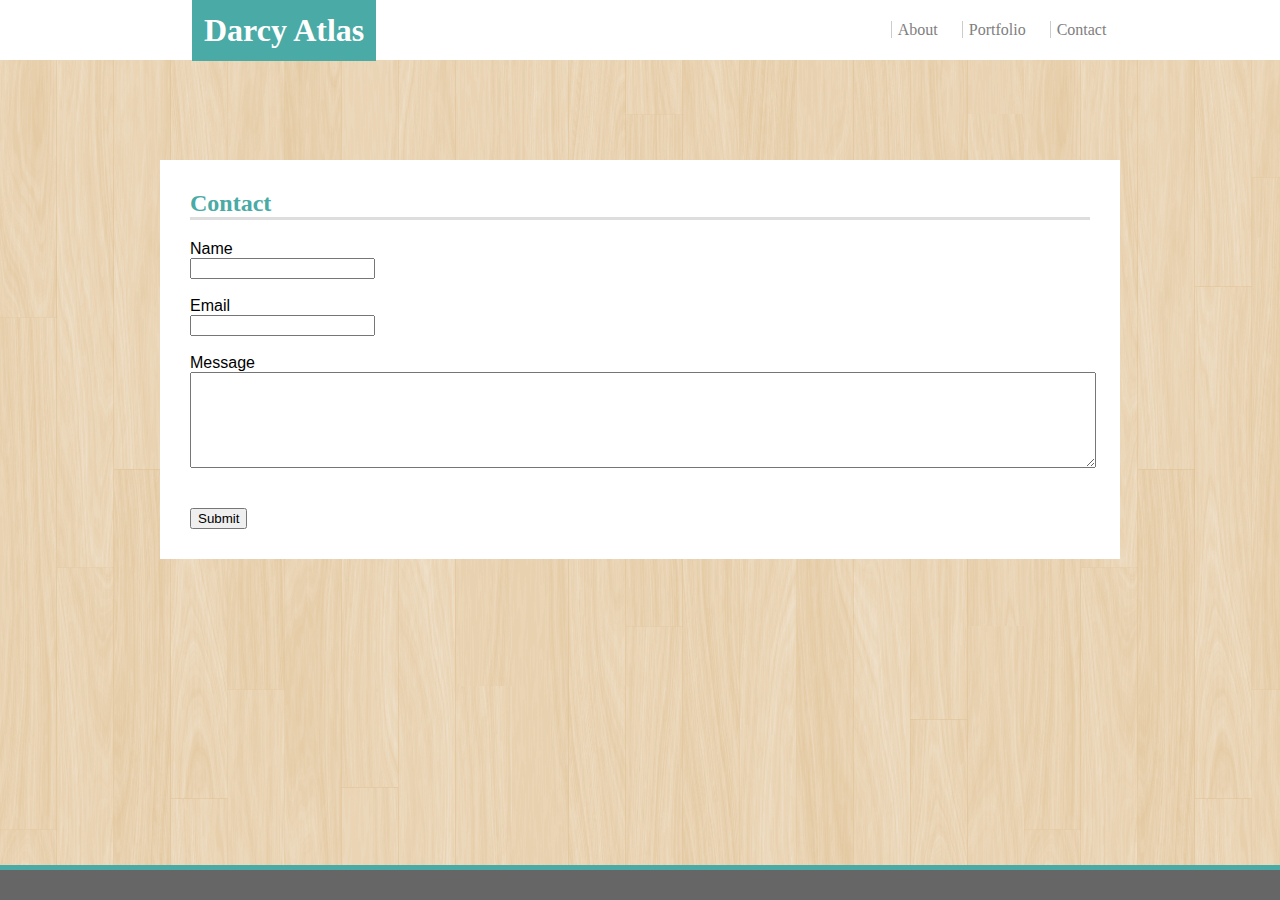
==== contact.html @ 66f7cd80 "pasted files from previous work" ====
<!DOCTYPE html>
<html lang="en">
    <head>
        <title>Darcy Atlas</title>
        <link rel="stylesheet" type="text/css" href="assets/css/style.css">
    </head>
    <body>
        <div id="header">
            <h1 id="logo">Darcy Atlas</h1>
            <nav>
                <a href="index.html">About</a>
                <a href="portfolio.html">Portfolio</a>
                <a href="contact.html">Contact</a>
            </nav>
        </div>
        <div id="contact">
            <h2>Contact</h2>
            <form>
                Name
                <br>
                <input type="text" required>
                <br><br>
                Email
                <br>
                <input type="email" required>
                <br><br>
                Message
                <br>
                <textarea rows="6" id="message" required></textarea>
                <br><br><br>
                <input type="submit" value="Submit">
            </form>
        </div>
        <div id="footer"></div>
    </body>
</html>
---- assets/css/style.css ----
#header {
    background-color: #ffffff;
    height: 60px;
}

#header, h1, h2, .projectText {
    font-family: 'Georgia', Times, Times New Roman, serif;
}

h1 {
    background-color: #4aaaa5;
    margin: 0%;
    padding: 0%;
    border: 0px;
    width: fit-content;
    padding: 12px;
    color: #ffffff;
    margin-left: 15%;
}

body {
    padding-bottom: 4%;
    margin: 0%;
    font-family: 'Arial', 'Helvetica Neue', Helvetica, sans-serif;
    background-image: url(../images/retina_wood/retina_wood_@2X.png)
}

nav {
    float: right;
    margin-top: -40px;
    margin-right: 12%;
}

a {
    margin-right: 20px;
    color: gray;
    border-left: solid 1px #cccccc;
    padding-left: 6px;
    text-decoration: none;
}

a:hover {
    color: #4aaaa5;
    font-weight: bold;
    border-left: solid 3px;
}

#about, #contact, #portfilio {
    background-color: #ffffff;
    width: 960px;
    margin: auto;
    box-sizing: border-box;
    margin-top: 100px;
    padding-right: 30px;
    padding-left: 30px;
    padding-top: 10px;
    padding-bottom: 30px;
    min-height: 330px;
}

h2 {
    border-bottom: solid;
    border-color: #dddddd;
    color: #4aaaa5;
}

#darcy {
    max-width: 20%;
    height: auto;
    float: left;
    padding-right: 25px;
}

p {
    padding-top: 12%;
    color: #777777;
}

#message {
    width: 100%;
}

#footer {
    background-color: #666666;
    position: absolute;
    height: 30px;
    width: 100%;
    bottom: 0px;
    border-top: outset #4aaaa5 5px;
}

.project {
    height: 200px;
    width: 200px;
    object-fit: cover;
}

.projectText {
    position: absolute;
    top: 65%;
    left: 50%;
    background-color: #4aaaa5;
    color: #ffffff;
    transform: translate(-50%, -50%);
    width: 200px;
    padding-top: 5px;
    padding-bottom: 5px;
}

.container {
    text-align: center;
    position: relative;
    float: left;
    padding: 20px;
}

.link {
    color: #ffffff;
    text-decoration: none;
    border: none;
}

.link:hover {
    font-weight: bold;
    border: none;
    color: #ffffff;
}
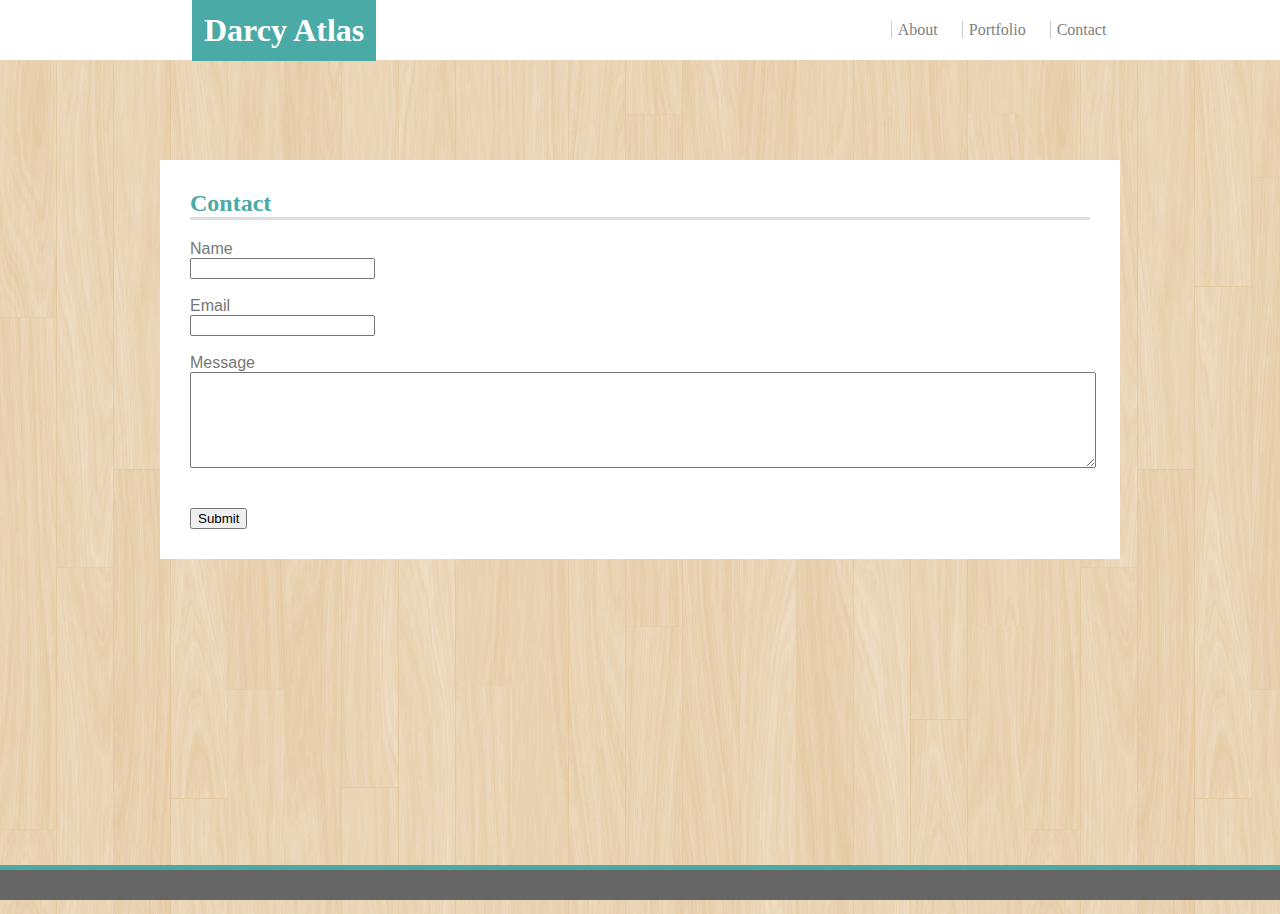
==== commit e8404401: "fixed some responsiveness" ====
--- a/contact.html
+++ b/contact.html
@@ -3,6 +3,7 @@
     <head>
         <title>Darcy Atlas</title>
         <link rel="stylesheet" type="text/css" href="assets/css/style.css">
+        <meta name="viewport">
     </head>
     <body>
         <div id="header">
--- a/assets/css/style.css
+++ b/assets/css/style.css
@@ -19,7 +19,6 @@
 }
 
 body {
-    padding-bottom: 4%;
     margin: 0%;
     font-family: 'Arial', 'Helvetica Neue', Helvetica, sans-serif;
     background-image: url(../images/retina_wood/retina_wood_@2X.png)
@@ -47,7 +46,7 @@
 
 #about, #contact, #portfilio {
     background-color: #ffffff;
-    width: 960px;
+    max-width: 960px;
     margin: auto;
     box-sizing: border-box;
     margin-top: 100px;
@@ -82,10 +81,11 @@
 
 #footer {
     background-color: #666666;
-    position: absolute;
+    position: sticky;
     height: 30px;
     width: 100%;
     bottom: 0px;
+    margin-top: 25%;
     border-top: outset #4aaaa5 5px;
 }
 
@@ -107,6 +107,10 @@
     padding-bottom: 5px;
 }
 
+#contact {
+    color: #777777;
+}
+
 .container {
     text-align: center;
     position: relative;
@@ -124,4 +128,22 @@
     font-weight: bold;
     border: none;
     color: #ffffff;
+}
+
+@media screen and (max-width: 980px) {
+    body {
+        
+    }
+}
+
+@media screen and (max-width: 768px) {
+    body {
+
+    }
+}
+
+@media screen and (max-width: 640px){
+    body {
+
+    }
 }